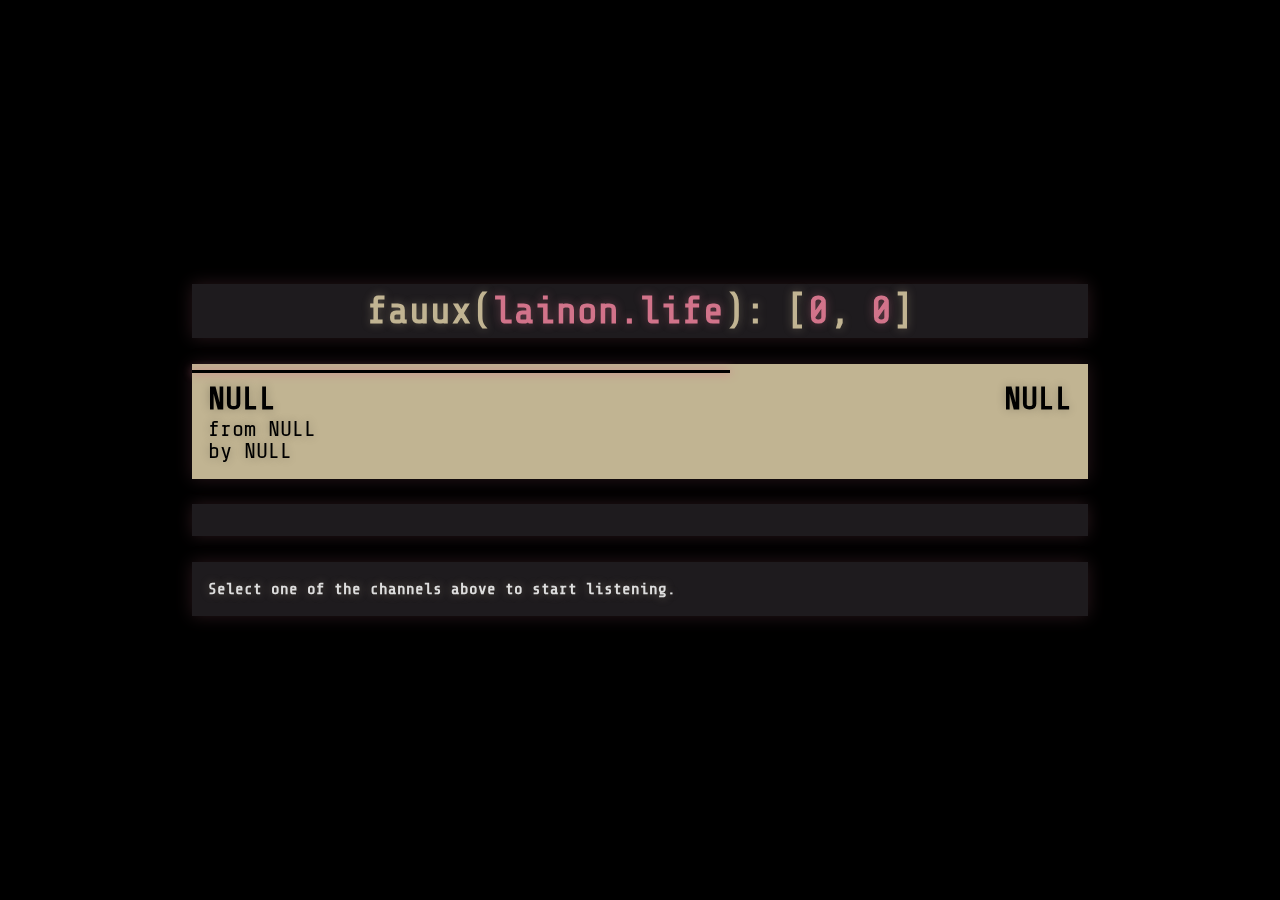
==== index.html @ 8761dcb2 "Add page title and vignette, use a CORS proxy" ====
<!DOCTYPE html><html lang="en"><head>

    <!-- This website is not affiliated with fauux. -->

    <meta charset="UTF-8">
    <meta http-equiv="X-UA-Compatible" content="IE=edge">
    <meta name="viewport" content="width=device-width, initial-scale=1.0">

    <!-- <meta property="og:image" content=""> -->
    <meta property="og:title" content="lainon.life radio">
    <meta property="og:description" content="fauux-inspired third party web interface for the lainon.life radio">
    <meta name="theme-color" content="#d2738a">

    <title>fauuxon.life</title>
    <link rel="shortcut icon" href="./public/asset/favicon.ico" type="image/x-icon">

    <link preload rel="stylesheet" href="./public/asset/icofont/icofont.min.css">
    <link rel="stylesheet" href="./public/css/index.css">
    <link rel="stylesheet" href="./public/css/index.m.css">
</head><body>
    <div id="darken" class="overlay no-select"></div>
    <div id="scanlines" class="overlay no-select"></div>
    <div id="vignette" class="overlay no-select"></div>

    <audio id="audio" class="hidden"
    controls
    preload="none"
    src="https://lainon.life/radio/cafe.ogg">
    </audio>

    <div id="cors-message" class="hidden" onclick="this.classList.add('hidden')">
        <div id="cors-content">
            <h1>Unfortunately, the internet is ruined.</h1>

            <p>
                However, it's not the end of the world yet, you can fix it! It's actually really easy, all you have to do is get an extension/add-on for your browser that enables CORS anywhere. If you're Chromium-based, check <a href="https://chrome.google.com/webstore/detail/allow-cors-access-control/lhobafahddgcelffkeicbaginigeejlf">this one</a> out, and if you're on FireFox, then I have no idea. Maybe <a href="https://addons.mozilla.org/en-US/firefox/addon/cors-everywhere/">this one</a>? Do keep in mind that enforcing CORS at all times could break some other sites you may frequent.
            </p>
        </div>
    </div>

    <header>
        fauux(<a href="https://lainon.life/">lainon.life</a>): [<span class="listeners current" title="Listening">0</span>, <span class="listeners peak" title="Peak Listeners">0</span>]
    </header>

    <section id="player">
        <div id="progress-bar"
             style="width: 0%"
             class="no-select">
        </div>

        <div id="volume-bar"
             style="width: 60%"
             class="no-select">
        </div>

        <div id="current-details" class="no-select">
            <span id="current-song">
                <span id="current-title">NULL</span>
                <span id="current-date">NULL</span>
            </span>

            <span id="current-album">NULL</span>
            <span id="current-artist">NULL</span>
        </div>
    </section>

    <section id="channels">
        <i  id="cafe"
            title="cafe"
            class="channel icofont-coffee-alt"
            onclick="switchChannel(this.id)"
        ></i><i id="cyberia"
            title="cyberia"
            class="channel icofont-micro-chip"
            onclick="switchChannel(this.id)"
        ></i><i id="everything"
            title="everything"
            class="channel icofont-earth"
            onclick="switchChannel(this.id)"
        ></i><i id="swing"
            title="swing"
            class="channel icofont-retro-music-disk"
            onclick="switchChannel(this.id)"
        ></i>
    </section>

    <section id="song-list">
        <div id="list-previous"></div>
        <div id="list-current">Select one of the channels above to start listening.</div>
        <div id="list-next"></div>
    </section>

<script defer src="./public/js/index.js"></script>
</body></html>
---- public/css/index.css ----
@import url('https://fonts.googleapis.com/css2?family=Share+Tech+Mono&family=Zen+Maru+Gothic:wght@400;500;700&display=swap');

:root {
    --pink: #d2738a;
    --pale: #c1b492;
}

* {
    box-sizing: border-box;
}

.hidden {
    display: none !important;
}

.no-select {
    pointer-events: none !important;
    user-select: none !important;
    -moz-user-select: none !important;
    -webkit-user-select: none !important;
}

body {
    min-height: 100vh;
    background: #000 url("../asset/bg205.gif");
    color: var(--pale);
    font: 500 1em "Share Tech Mono", "Zen Maru Gothic", monospace;
    line-height: 1.4em;
    text-shadow: 0 0 10px #c1b49264;
    margin: 0;

    display: flex;
    flex-direction: column;
    align-items: center;
    justify-content: center;
}

a,
.listeners
{
    color: var(--pink);
    text-decoration: none;
    text-shadow: 0 0 10px #d2738a64;
}

a:hover {
    text-decoration: underline;
}

.overlay {
    position: fixed;
    top: 0; left: 0;
    width: 100vw;
    height: 100vh;
}

#darken {
    background-color: #0006;
    z-index: -1;
}

#scanlines {
    background: url("../asset/scanlines.png");
    opacity: .6;
    z-index: 2;
}

#vignette {
    box-shadow: inset 0 0 64px #000;
    z-index: 2;
}

#cors-message {
    position: fixed;
    top: 0; left: 0;
    width: 100vw;
    height: 100vh;
    background-color: #040004f4;
    backdrop-filter: blur(4px);
    padding: 2em;
    cursor: pointer;

    display: grid;
    place-items: center;
    z-index: 2;
}

#cors-message h1 {
    color: var(--pink);
    text-align: center;
}

#cors-content {
    max-width: 800px;
}

header,
section
{
    width: clamp(256px, 896px, 90%);
    background-color: #1e1b1e;
    box-shadow: 0 0 16px #d2738a32;
    padding: 1rem;
    margin: .8rem;
}

header {
    text-align: center;
    font-size: 2.4rem;
    font-weight: 800;
}

#player {
    position: relative;
    background-color: var(--pale);
    color: #000;
    text-shadow: 0 0 10px #0004;
    font-size: 1.4rem;
    cursor: e-resize;

    /* display: flex;
    align-items: center; */
}

#progress-bar {
    position: absolute;
    top: 0; left: 0;
    height: 100%;
    background-color: var(--pink);
}

/* #progress-bar::after {
    content: "";
    position: absolute;
    top: 0;
    right: 3px;
    width: 1px;
    height: 100%;
    background-color: var(--pale);
} */

#volume-bar {
    position: absolute;
    height: 3px;
    top: 6px;
    left: 0;
    background-color: var(--pale);
    background-color: #000;
    box-shadow: 0 0 10px var(--pink);
}

#current-details {
    display: flex;
    flex-direction: column;
}

#current-details span {
    z-index: 1;
}

#current-song {
    margin: 8px 0;

    display: flex;
    justify-content: space-between;
    align-items: flex-start;
}

#current-title,
#current-date
{
    font-size: 2rem;
    font-weight: 800;
}

/* #current-date::before {
    content: "(";
}

#current-date::after {
    content: ")";
} */

#current-album::before {
    content: "from ";
}

#current-artist::before {
    content: "by ";
}

#song-list {
    display: flex;
    flex-direction: column;
}

#list-previous {
    text-shadow: none;
    opacity: .6;

    display: flex;
    flex-direction: column-reverse;
}

#list-current {
    color: #DDD;
    font-weight: 600;
}

.song-entry {
    display: flex;
    justify-content: space-between;
}

#channels {
    font-size: 2rem;

    display: flex;
    justify-content: center;
    gap: 1em;
}

.channel.active {
    color: #DDD;
    text-shadow: 0 0 32px var(--pink);
    pointer-events: none;
}

.channel:not(.active):hover {
    color: var(--pink);
    cursor: pointer;
}
---- public/css/index.m.css ----
@media only screen and (max-width: 800px) {
    header {
        font-size: 1.4rem;
    }

    #current-song {
        line-height: 1.4em;
        flex-direction: column;
    }

    #current-date {
        font-size: 1rem;
    }
}
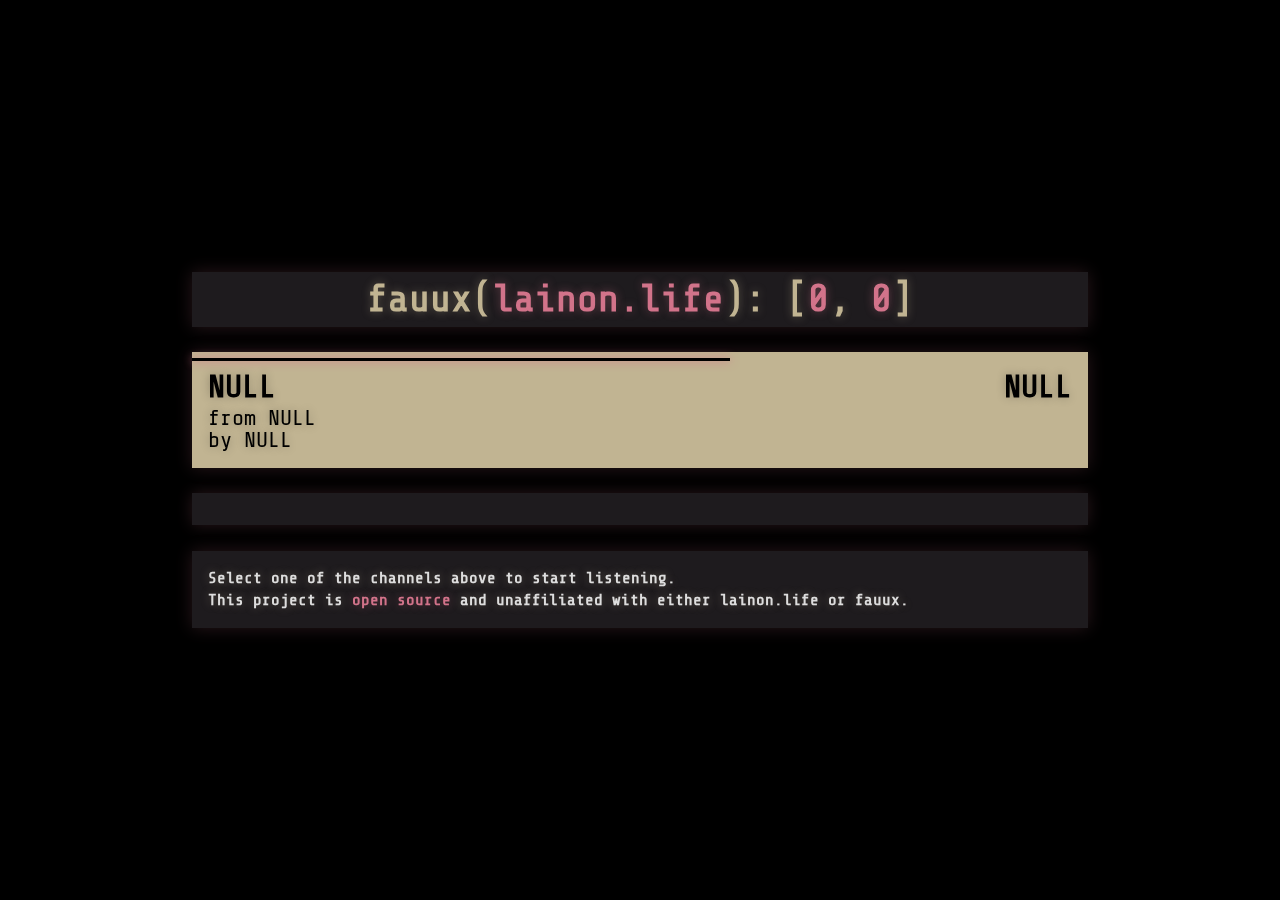
==== commit 4db5aead: "Fix lainon.radio -> lainon.life" ====
--- a/index.html
+++ b/index.html
@@ -1,20 +1,35 @@
 <!DOCTYPE html><html lang="en"><head>
 
-    <!-- This website is not affiliated with fauux. -->
+    <!-- This website is not affiliated with either lainon.life or fauux. -->
+    <!-- https://github.com/debil03311/fauuxonlife -->
 
     <meta charset="UTF-8">
     <meta http-equiv="X-UA-Compatible" content="IE=edge">
     <meta name="viewport" content="width=device-width, initial-scale=1.0">
 
-    <!-- <meta property="og:image" content=""> -->
-    <meta property="og:title" content="lainon.life radio">
-    <meta property="og:description" content="fauux-inspired third party web interface for the lainon.life radio">
-    <meta name="theme-color" content="#d2738a">
-
     <title>fauuxon.life</title>
     <link rel="shortcut icon" href="./public/asset/favicon.ico" type="image/x-icon">
 
-    <link preload rel="stylesheet" href="./public/asset/icofont/icofont.min.css">
+    <!-- Regular -->
+    <meta name="theme-color" content="#d2738a">
+    <meta name="image" content="https://debil03311.github.io/fauuxonlife/public/asset/embed.png">
+    <meta name="title" content="lainon.life interface">
+    <meta name="description" content="fauux-inspired, unaffiliated, third party interface for the lainon.life web radio">
+
+    <!-- OpenGraph -->
+    <meta property="og:type" content="website">
+    <meta property="og:image" content="https://debil03311.github.io/fauuxonlife/public/asset/embed.png">
+    <meta property="og:site_name" content="fauuxon.life">
+    <meta property="og:title" content="lainon.life interface">
+    <meta property="og:description" content="fauux-inspired, unaffiliated, third party interface for the lainon.life web radio">
+
+    <!-- Twitter -->
+    <meta property="twitter:card" content="summary">
+    <meta property="twitter:image" content="https://debil03311.github.io/fauuxonlife/public/asset/embed.png">
+    <meta property="twitter:title" content="lainon.life interface">
+    <meta property="twitter:description" content="fauux-inspired, unaffiliated, third party interface for the lainon.life web radio">
+
+    <link rel="stylesheet" href="./public/asset/icofont/icofont.min.css">
     <link rel="stylesheet" href="./public/css/index.css">
     <link rel="stylesheet" href="./public/css/index.m.css">
 </head><body>
@@ -23,14 +38,13 @@
     <div id="vignette" class="overlay no-select"></div>
 
     <audio id="audio" class="hidden"
-    controls
-    preload="none"
-    src="https://lainon.life/radio/cafe.ogg">
-    </audio>
+        preload="none"
+        src="https://lainon.life/radio/cafe.ogg"
+    ></audio>
 
     <div id="cors-message" class="hidden" onclick="this.classList.add('hidden')">
         <div id="cors-content">
-            <h1>Unfortunately, the internet is ruined.</h1>
+            <h2>Unfortunately, the internet is ruined.</h2>
 
             <p>
                 However, it's not the end of the world yet, you can fix it! It's actually really easy, all you have to do is get an extension/add-on for your browser that enables CORS anywhere. If you're Chromium-based, check <a href="https://chrome.google.com/webstore/detail/allow-cors-access-control/lhobafahddgcelffkeicbaginigeejlf">this one</a> out, and if you're on FireFox, then I have no idea. Maybe <a href="https://addons.mozilla.org/en-US/firefox/addon/cors-everywhere/">this one</a>? Do keep in mind that enforcing CORS at all times could break some other sites you may frequent.
@@ -86,7 +100,12 @@
 
     <section id="song-list">
         <div id="list-previous"></div>
-        <div id="list-current">Select one of the channels above to start listening.</div>
+
+        <div id="list-current">
+            Select one of the channels above to start listening.<br>
+            This project is <a href="https://github.com/debil03311/fauuxonlife">open source</a> and unaffiliated with either lainon.life or fauux.
+        </div>
+
         <div id="list-next"></div>
     </section>
 
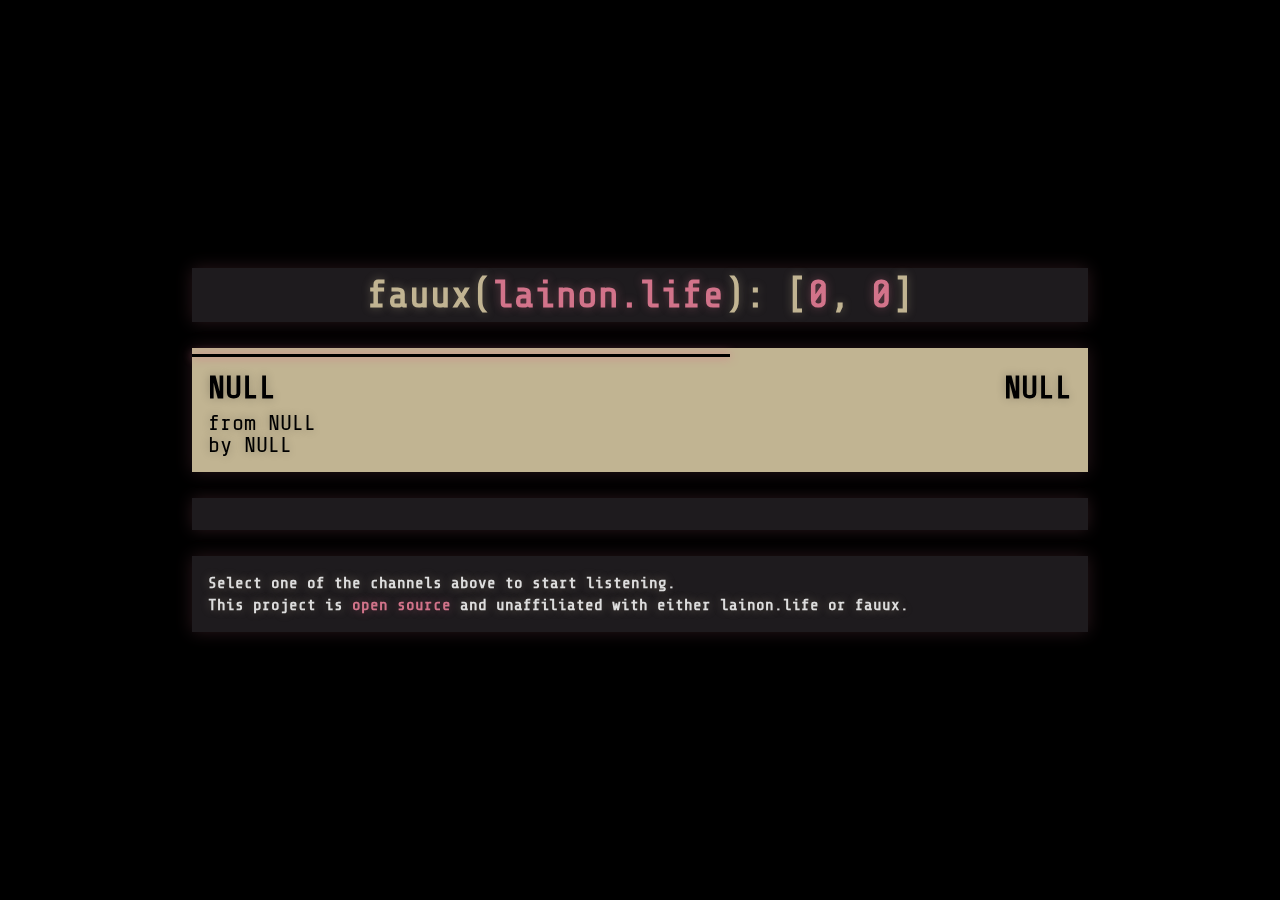
==== commit 78ff5021: "Make use of the overlay class on #cors-message" ====
--- a/index.html
+++ b/index.html
@@ -37,12 +37,7 @@
     <div id="scanlines" class="overlay no-select"></div>
     <div id="vignette" class="overlay no-select"></div>
 
-    <audio id="audio" class="hidden"
-        preload="none"
-        src="https://lainon.life/radio/cafe.ogg"
-    ></audio>
-
-    <div id="cors-message" class="hidden" onclick="this.classList.add('hidden')">
+    <div id="cors-message" class="overlay hidden" onclick="this.classList.add('hidden')">
         <div id="cors-content">
             <h2>Unfortunately, the internet is ruined.</h2>
 
@@ -51,6 +46,11 @@
             </p>
         </div>
     </div>
+
+    <audio id="audio" class="hidden"
+        preload="none"
+        src="https://lainon.life/radio/cafe.ogg"
+    ></audio>
 
     <header>
         fauux(<a href="https://lainon.life/">lainon.life</a>): [<span class="listeners current" title="Listening">0</span>, <span class="listeners peak" title="Peak Listeners">0</span>]
--- a/public/css/index.css
+++ b/public/css/index.css
@@ -3,6 +3,28 @@
 :root {
     --pink: #d2738a;
     --pale: #c1b492;
+    --bgcolor: #1e1b1e;
+}
+
+::selection {
+    background-color: var(--pink);
+    color: #000;
+}
+
+::-webkit-scrollbar {
+    --size: 8px;
+    width: var(--size);
+    height: var(--size);
+    background-color: var(--bgcolor);
+}
+
+::-webkit-scrollbar-corner {
+    background-color: var(--bgcolor);
+}
+
+::-webkit-scrollbar-thumb {
+    background-color: var(--pink);
+    box-shadow: inset 0 0 0 1px var(--bgcolor);
 }
 
 * {
@@ -71,10 +93,6 @@
 }
 
 #cors-message {
-    position: fixed;
-    top: 0; left: 0;
-    width: 100vw;
-    height: 100vh;
     background-color: #040004f4;
     backdrop-filter: blur(4px);
     padding: 2em;
@@ -98,7 +116,7 @@
 section
 {
     width: clamp(256px, 896px, 90%);
-    background-color: #1e1b1e;
+    background-color: var(--bgcolor);
     box-shadow: 0 0 16px #d2738a32;
     padding: 1rem;
     margin: .8rem;
@@ -171,6 +189,11 @@
 {
     font-size: 2rem;
     font-weight: 800;
+    line-height: 1em;
+}
+
+#current-date {
+    text-align: right;
 }
 
 /* #current-date::before {
